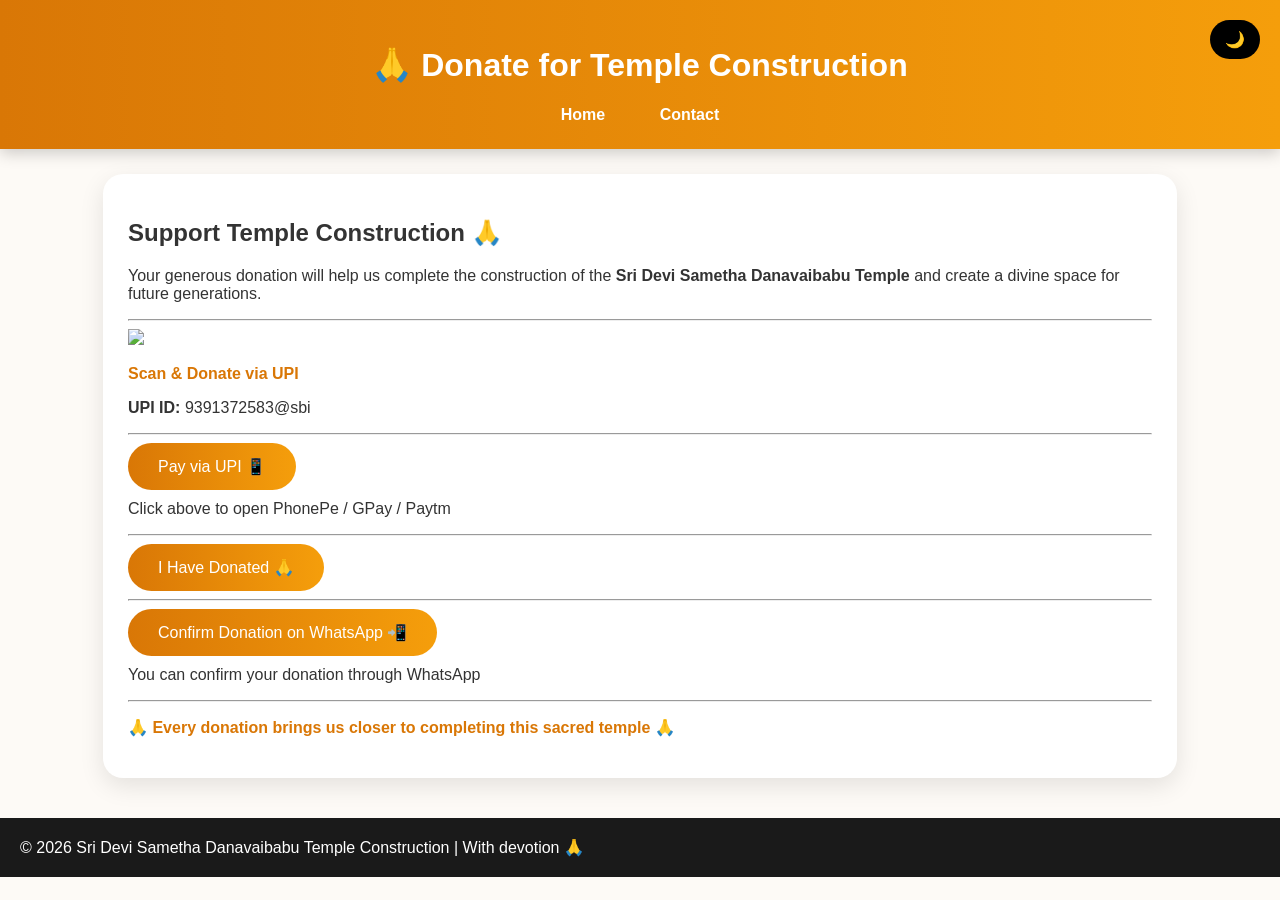
==== donate.html @ f1a0f923 "Add files via upload" ====
<!DOCTYPE html>
<html>
<head>
    <title>Donate - Temple Construction</title>
    <link rel="stylesheet" href="style.css">
</head>
<body>

<!-- Dark Mode Toggle -->
<div class="toggle-btn" onclick="toggleMode()">🌙</div>

<header>
    <h1>🙏 Donate for Temple Construction</h1>
    <nav>
        <a href="index.html">Home</a>
        <a href="contact.html">Contact</a>
    </nav>
</header>

<section>

    <div class="card">

        <h2>Support Temple Construction 🙏</h2>

        <p>
            Your generous donation will help us complete the construction of the 
            <b>Sri Devi Sametha Danavaibabu Temple</b> and create a divine space 
            for future generations.
        </p>

        <hr>

        <!-- QR Code -->
        <img src="/Users/gokadaharshavardhan/Desktop/qr.png" width="220">

        <p class="highlight">Scan & Donate via UPI</p>

        <p><b>UPI ID:</b> 9391372583@sbi</p>

        <hr>

        <!-- PAY BUTTON -->
        <a href="upi://pay?pa=9391372583@sbi&pn=SREE%20CHANDI%20SAMETHA%20DANAVAYABABU%20TRUST&cu=INR">
            <button>Pay via UPI 📱</button>
        </a>

        <p style="margin-top:10px;">
            Click above to open PhonePe / GPay / Paytm
        </p>

        <hr>

        <!-- I HAVE DONATED BUTTON -->
        <button onclick="showMessage()">I Have Donated 🙏</button>

        <p id="thankyou" style="display:none; color:green; font-weight:bold; margin-top:10px;">
            🙏 Thank you for your generous donation!  
            May Sri Devi bless you and your family ✨
        </p>

        <hr>

        <!-- WHATSAPP CONFIRMATION -->
        <a href="https://wa.me/919391372583?text=I%20have%20donated%20for%20Sri%20Devi%20Sametha%20Danavaibabu%20Temple%20construction">
            <button>Confirm Donation on WhatsApp 📲</button>
        </a>

        <p style="margin-top:10px;">
            You can confirm your donation through WhatsApp
        </p>

        <hr>

        <p class="highlight">
            🙏 Every donation brings us closer to completing this sacred temple 🙏
        </p>

    </div>

</section>

<footer>
    © 2026 Sri Devi Sametha Danavaibabu Temple Construction | With devotion 🙏
</footer>

<!-- DARK MODE + MESSAGE SCRIPT -->
<script>
function toggleMode() {
    document.body.classList.toggle("dark");

    if (document.body.classList.contains("dark")) {
        localStorage.setItem("mode", "dark");
    } else {
        localStorage.setItem("mode", "light");
    }
}

window.onload = function () {
    if (localStorage.getItem("mode") === "dark") {
        document.body.classList.add("dark");
    }
};

function showMessage() {
    document.getElementById("thankyou").style.display = "block";
}
</script>

</body>
</html>
---- style.css ----
body {
    margin: 0;
    font-family: 'Segoe UI', sans-serif;
    background: #fdfaf6;
    color: #333;
    transition: 0.3s;
}

/* DARK MODE */
body.dark {
    background: #121212;
    color: #f1f1f1;
}

/* HEADER */
header {
    background: linear-gradient(90deg, #d97706, #f59e0b);
    color: white;
    padding: 25px;
    text-align: center;
    box-shadow: 0 4px 15px rgba(0,0,0,0.2);
}

body.dark header {
    background: #1f1f1f;
}

/* NAV */
nav {
    margin-top: 10px;
}

nav a {
    margin: 10px;
    color: white;
    text-decoration: none;
    font-weight: bold;
    padding: 8px 15px;
    border-radius: 20px;
    transition: 0.3s;
}

nav a:hover {
    background: white;
    color: #d97706;
}

/* HERO SECTION */
.home {
    padding: 40px;
}

.home img {
    width: 320px;
    border-radius: 20px;
    box-shadow: 0 10px 25px rgba(0,0,0,0.3);
}

/* TITLE */
.home h2 {
    margin-top: 20px;
    font-size: 28px;
    color: #d97706;
}

/* CARD */
.card {
    background: white;
    padding: 25px;
    margin: 25px auto;
    width: 80%;
    border-radius: 20px;
    box-shadow: 0 8px 25px rgba(0,0,0,0.1);
}

body.dark .card {
    background: #1e1e1e;
}

/* BUTTON */
button {
    background: linear-gradient(90deg, #d97706, #f59e0b);
    color: white;
    padding: 14px 30px;
    border: none;
    border-radius: 30px;
    font-size: 16px;
    cursor: pointer;
    transition: 0.3s;
}

button:hover {
    transform: scale(1.05);
}

/* DONATION HIGHLIGHT */
.highlight {
    color: #d97706;
    font-weight: bold;
}

/* FOOTER */
footer {
    background: #1a1a1a;
    color: white;
    padding: 20px;
    margin-top: 40px;
}

/* TOGGLE BUTTON */
.toggle-btn {
    position: fixed;
    top: 20px;
    right: 20px;
    background: black;
    color: white;
    padding: 10px 15px;
    border-radius: 20px;
    cursor: pointer;
}
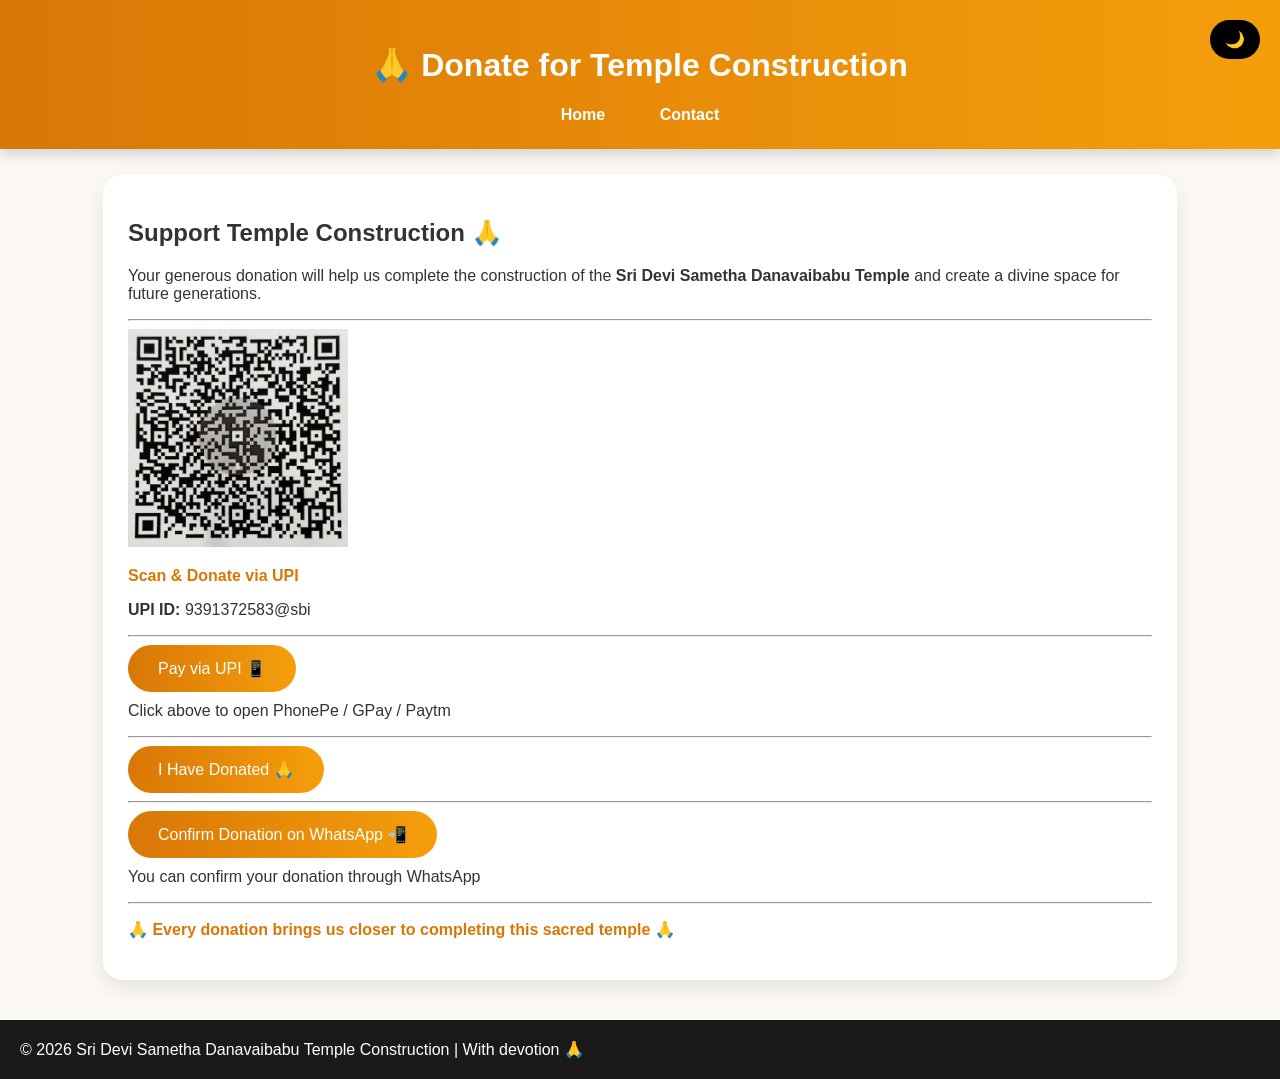
==== commit d029c3fb: "Update donate.html" ====
--- a/donate.html
+++ b/donate.html
@@ -32,7 +32,7 @@
         <hr>
 
         <!-- QR Code -->
-        <img src="/Users/gokadaharshavardhan/Desktop/qr.png" width="220">
+       <img src="./qr.png" width="220">
 
         <p class="highlight">Scan & Donate via UPI</p>
 
@@ -108,4 +108,4 @@
 </script>
 
 </body>
-</html>+</html>
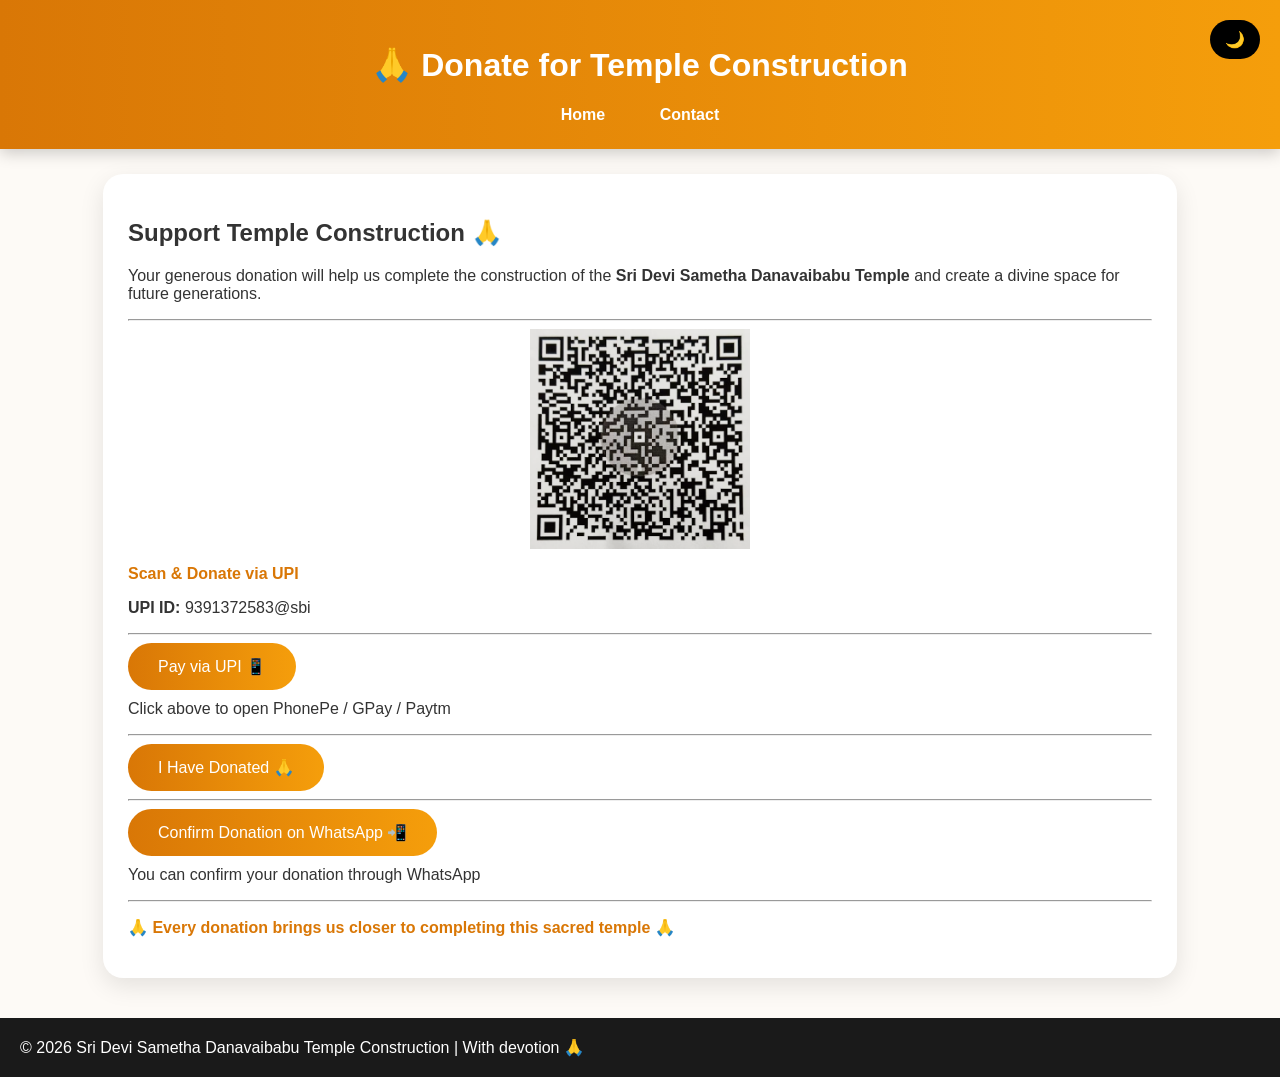
==== commit 0a7afd2a: "Update donate.html" ====
--- a/donate.html
+++ b/donate.html
@@ -32,7 +32,8 @@
         <hr>
 
         <!-- QR Code -->
-       <img src="./qr.png" width="220">
+        <img src="https://harshavardhangokada.github.io/temple-website/qr.png" 
+            style="width:220px; height:220px; display:block; margin:auto;">
 
         <p class="highlight">Scan & Donate via UPI</p>
 
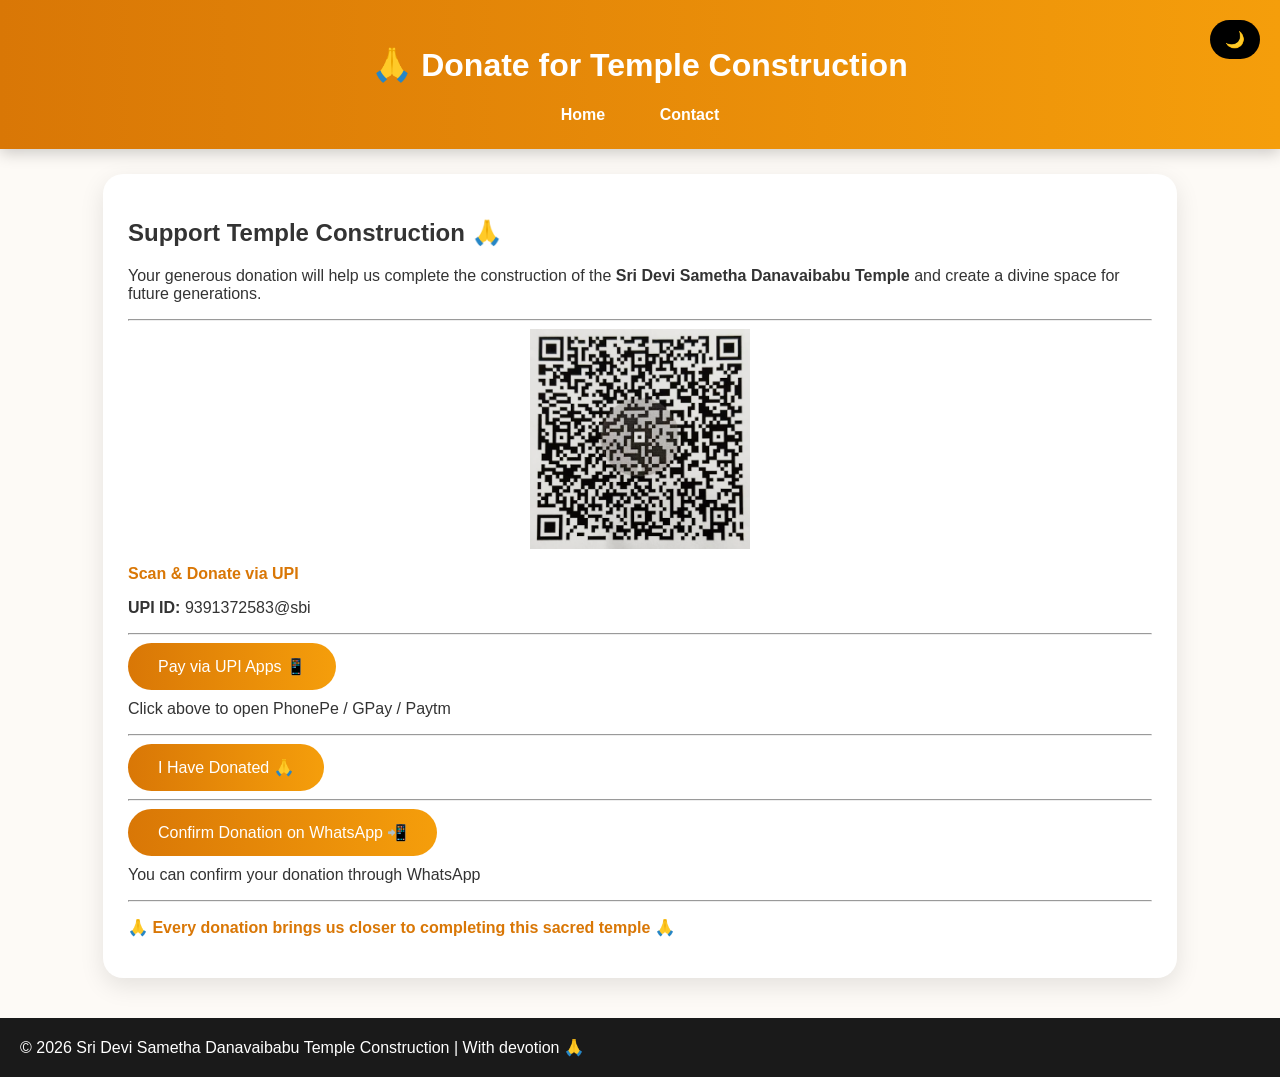
==== commit 313a4270: "Update donate.html" ====
--- a/donate.html
+++ b/donate.html
@@ -42,10 +42,9 @@
         <hr>
 
         <!-- PAY BUTTON -->
-        <a href="upi://pay?pa=9391372583@sbi&pn=SREE%20CHANDI%20SAMETHA%20DANAVAYABABU%20TRUST&cu=INR">
-            <button>Pay via UPI 📱</button>
-        </a>
-
+      <a href="upi://pay?pa=9391372583@sbi&pn=Temple&cu=INR">
+    <button>Pay via UPI Apps 📱</button>
+</a>
         <p style="margin-top:10px;">
             Click above to open PhonePe / GPay / Paytm
         </p>
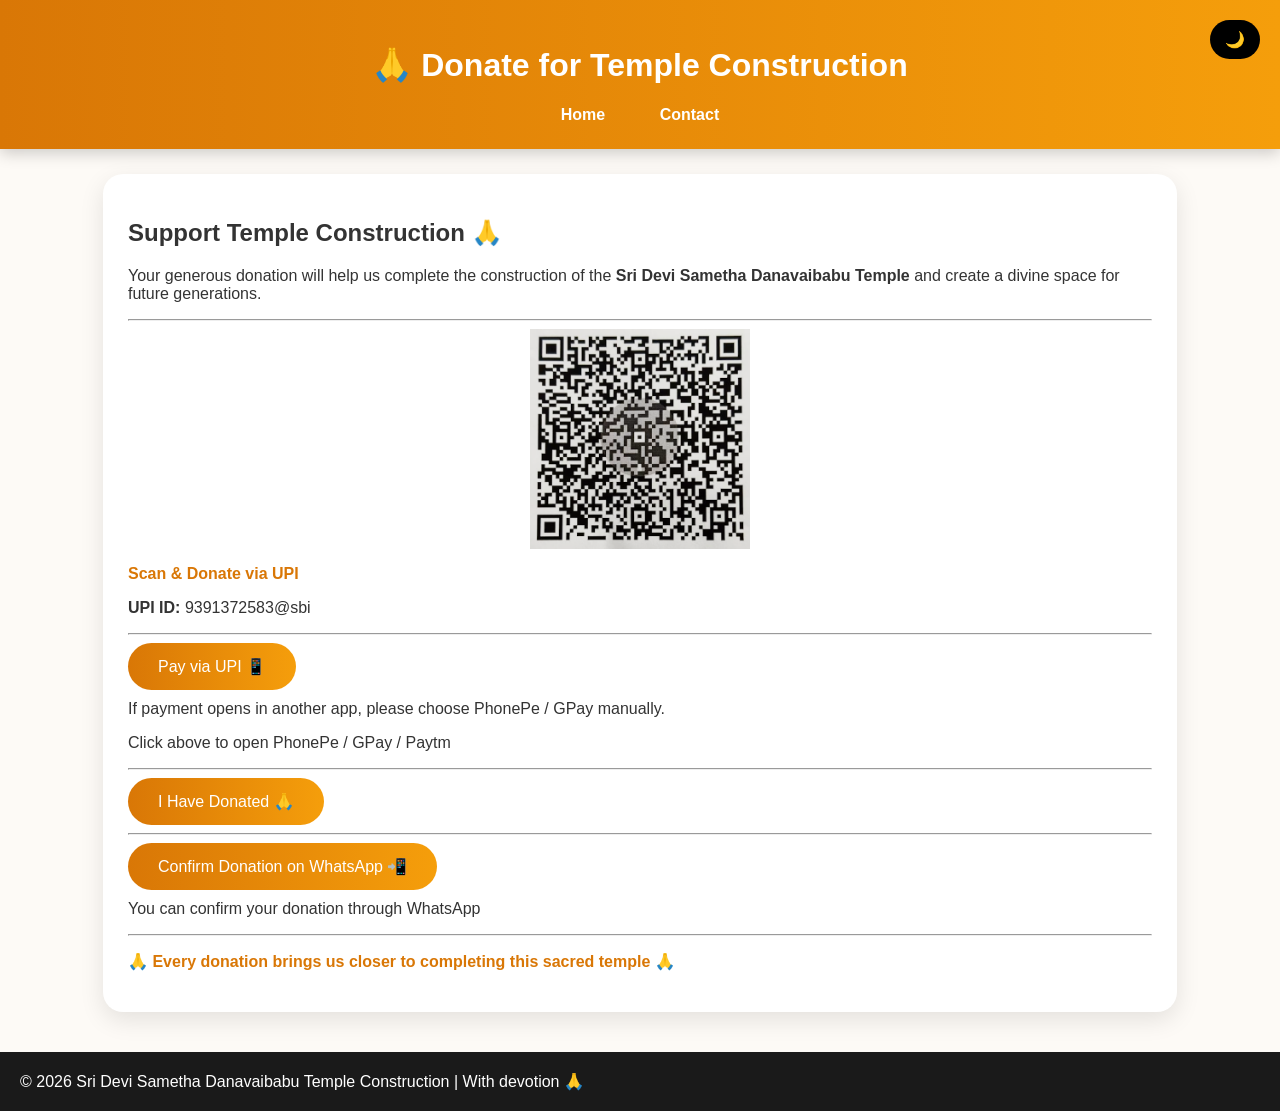
==== commit ffab53fa: "Update donate.html" ====
--- a/donate.html
+++ b/donate.html
@@ -42,10 +42,17 @@
         <hr>
 
         <!-- PAY BUTTON -->
-      <a href="upi://pay?pa=9391372583@sbi&pn=Temple&cu=INR">
-    <button>Pay via UPI Apps 📱</button>
+        <a href="upi://pay?pa=9391372583@sbi&pn=Sri%20Devi%20Temple&cu=INR">
+    <button>Pay via UPI 📱</button>
 </a>
-        <p style="margin-top:10px;">
+
+<p style="margin-top:10px;">
+If payment opens in another app, please choose PhonePe / GPay manually.
+</p>
+
+
+        
+   <p style="margin-top:10px;">
             Click above to open PhonePe / GPay / Paytm
         </p>
 
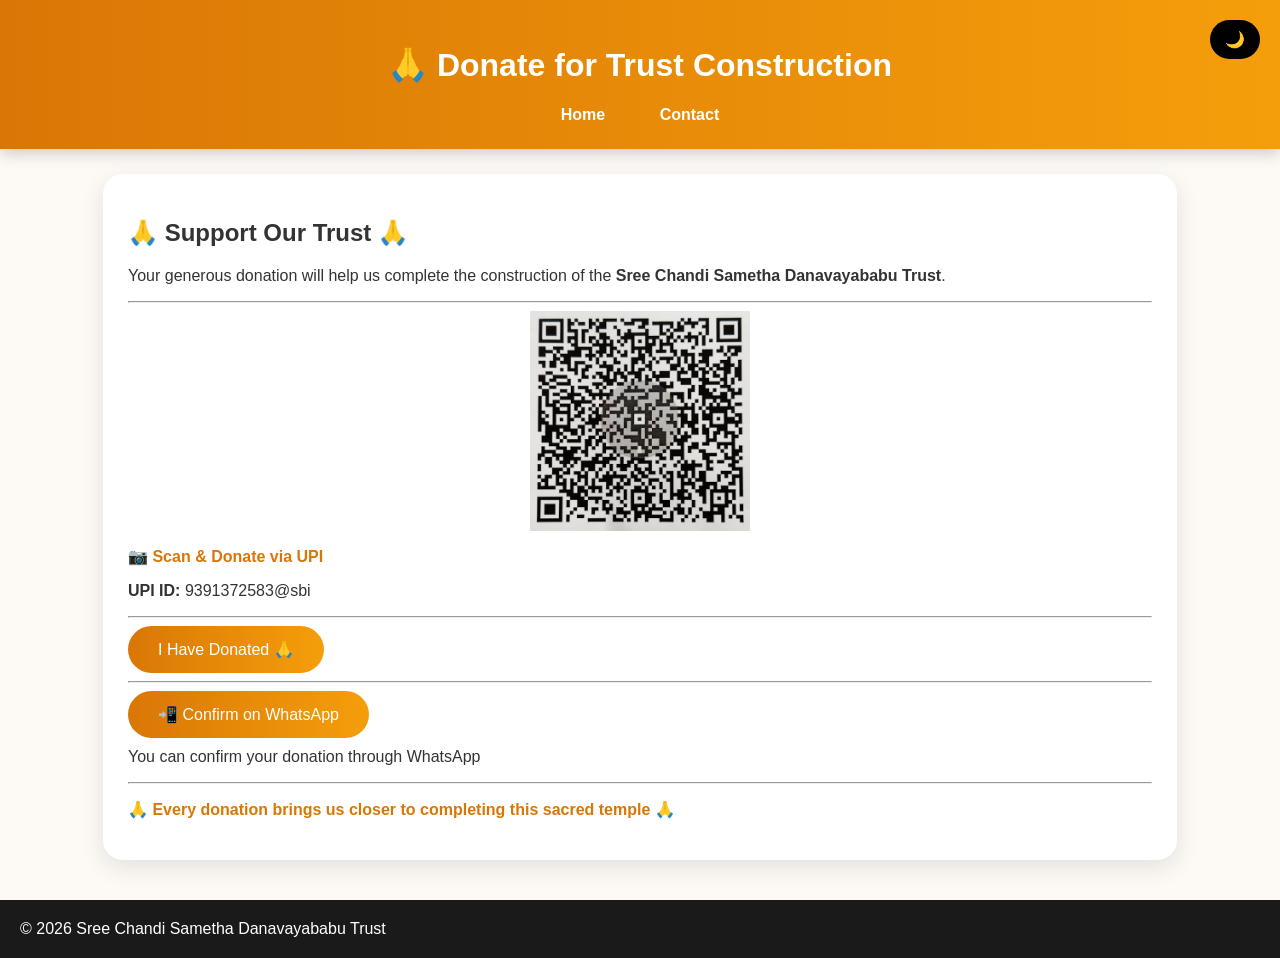
==== commit 2ab395fa: "Update donate.html" ====
--- a/donate.html
+++ b/donate.html
@@ -1,16 +1,15 @@
 <!DOCTYPE html>
 <html>
 <head>
-    <title>Donate - Temple Construction</title>
+    <title>Donate - Trust Construction</title>
     <link rel="stylesheet" href="style.css">
 </head>
 <body>
 
-<!-- Dark Mode Toggle -->
 <div class="toggle-btn" onclick="toggleMode()">🌙</div>
 
 <header>
-    <h1>🙏 Donate for Temple Construction</h1>
+    <h1>🙏 Donate for Trust Construction</h1>
     <nav>
         <a href="index.html">Home</a>
         <a href="contact.html">Contact</a>
@@ -21,56 +20,38 @@
 
     <div class="card">
 
-        <h2>Support Temple Construction 🙏</h2>
+        <h2>🙏 Support Our Trust 🙏</h2>
 
         <p>
             Your generous donation will help us complete the construction of the 
-            <b>Sri Devi Sametha Danavaibabu Temple</b> and create a divine space 
-            for future generations.
+            <b>Sree Chandi Sametha Danavayababu Trust</b>.
         </p>
 
         <hr>
 
-        <!-- QR Code -->
+        <!-- QR CODE -->
         <img src="https://harshavardhangokada.github.io/temple-website/qr.png" 
-            style="width:220px; height:220px; display:block; margin:auto;">
+             style="width:220px; height:220px; display:block; margin:auto;">
 
-        <p class="highlight">Scan & Donate via UPI</p>
+        <p class="highlight">📷 Scan & Donate via UPI</p>
 
         <p><b>UPI ID:</b> 9391372583@sbi</p>
 
         <hr>
 
-        <!-- PAY BUTTON -->
-        <a href="upi://pay?pa=9391372583@sbi&pn=Sri%20Devi%20Temple&cu=INR">
-    <button>Pay via UPI 📱</button>
-</a>
-
-<p style="margin-top:10px;">
-If payment opens in another app, please choose PhonePe / GPay manually.
-</p>
-
-
-        
-   <p style="margin-top:10px;">
-            Click above to open PhonePe / GPay / Paytm
-        </p>
-
-        <hr>
-
-        <!-- I HAVE DONATED BUTTON -->
+        <!-- MANUAL CONFIRMATION -->
         <button onclick="showMessage()">I Have Donated 🙏</button>
 
-        <p id="thankyou" style="display:none; color:green; font-weight:bold; margin-top:10px;">
-            🙏 Thank you for your generous donation!  
-            May Sri Devi bless you and your family ✨
+        <p id="thankyou" style="display:none; color:green; margin-top:10px;">
+            🙏 Thank you for your contribution!  
+            May blessings be with you ✨
         </p>
 
         <hr>
 
         <!-- WHATSAPP CONFIRMATION -->
-        <a href="https://wa.me/919391372583?text=I%20have%20donated%20for%20Sri%20Devi%20Sametha%20Danavaibabu%20Temple%20construction">
-            <button>Confirm Donation on WhatsApp 📲</button>
+        <a href="https://wa.me/919391372583?text=I%20have%20donated%20to%20the%20Trust">
+            <button>📲 Confirm on WhatsApp</button>
         </a>
 
         <p style="margin-top:10px;">
@@ -88,19 +69,13 @@
 </section>
 
 <footer>
-    © 2026 Sri Devi Sametha Danavaibabu Temple Construction | With devotion 🙏
+    © 2026 Sree Chandi Sametha Danavayababu Trust
 </footer>
 
-<!-- DARK MODE + MESSAGE SCRIPT -->
 <script>
 function toggleMode() {
     document.body.classList.toggle("dark");
-
-    if (document.body.classList.contains("dark")) {
-        localStorage.setItem("mode", "dark");
-    } else {
-        localStorage.setItem("mode", "light");
-    }
+    localStorage.setItem("mode", document.body.classList.contains("dark") ? "dark" : "light");
 }
 
 window.onload = function () {
